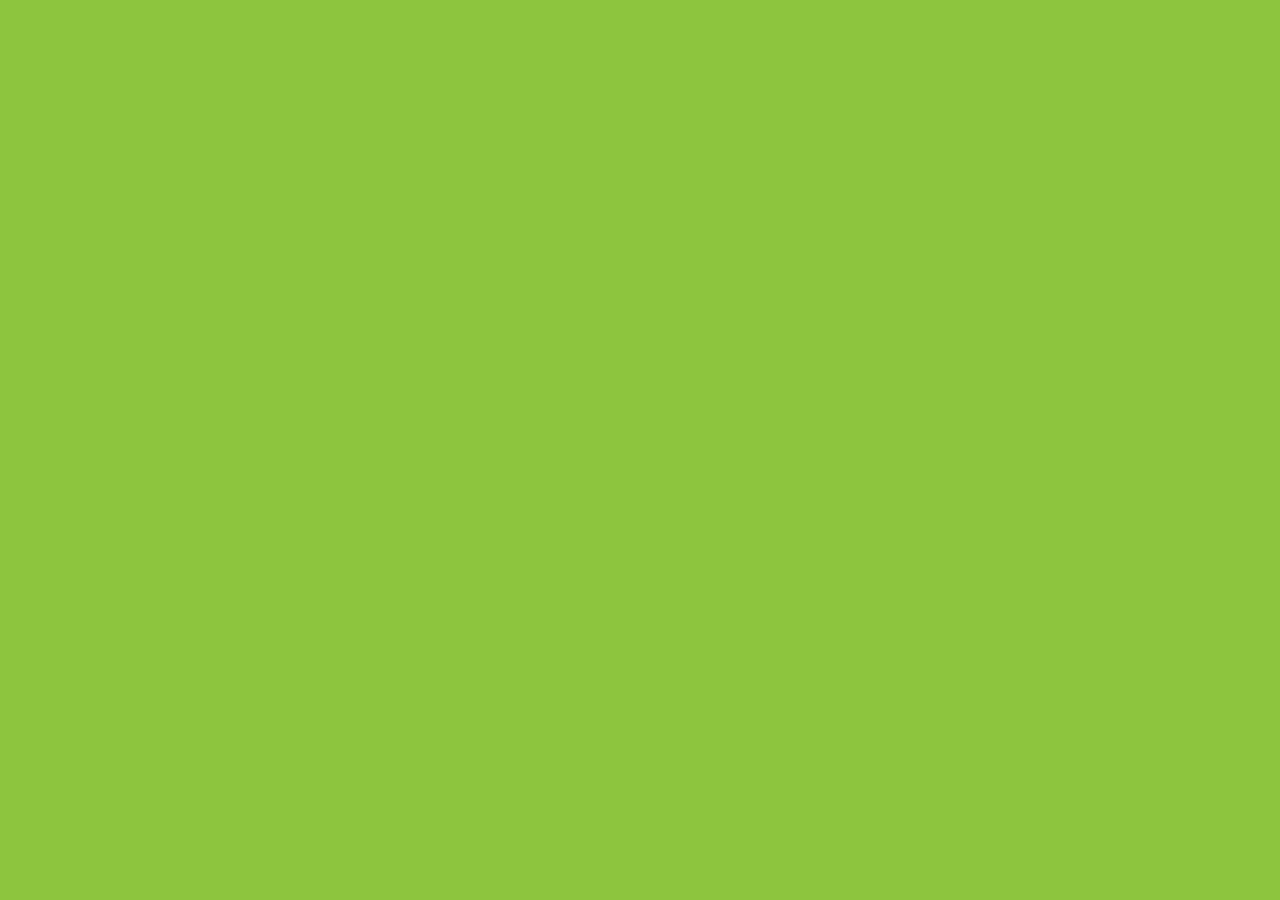
==== index.html @ 48e7b617 "added css for background" ====
<!DOCTYPE html>
<html lang="en">
<head>
    <meta charset="UTF-8">
    <meta name="viewport" content="width=device-width, initial-scale=1.0">
    <meta http-equiv="X-UA-Compatible" content="ie=edge">
    <link rel="stylesheet" href="css/style.css">
    <title>Caleb Library Management System</title>
</head>
<body>
    
</body>
</html>
---- css/style.css ----
body{
    background: #8dc53e url("../img/clms_largest.png") no-repeat;
    background-size: cover;
}
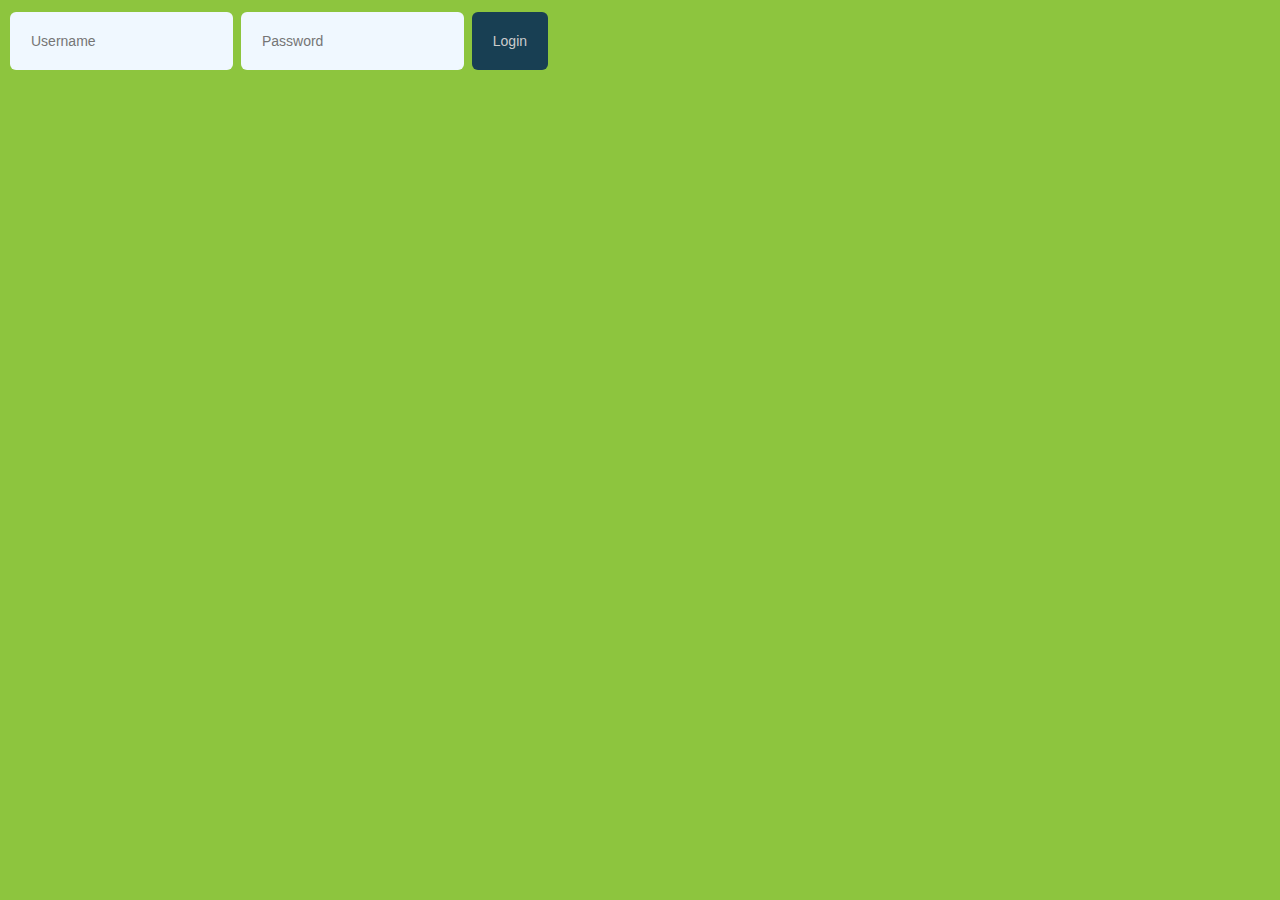
==== commit 852e5c07: "added condition for too small window" ====
--- a/index.html
+++ b/index.html
@@ -8,6 +8,15 @@
     <title>Caleb Library Management System</title>
 </head>
 <body>
+    <!--Create a modal box for login in future-->
+    <!--Login form-->
+    <div class="login">
+        <form>
+            <input id=username type="text" name="username" placeholder="Username" required>
+            <input id=password type="password" name="password" placeholder="Password" required>
+            <input type="submit" value="Login">
+        </form>
+    </div>
     
 </body>
 </html>--- a/css/style.css
+++ b/css/style.css
@@ -1,4 +1,36 @@
 body{
+    line-height: 1.5em;
+    font-family: Arial, Helvetica, sans-serif;
+    font-size: 14px;
     background: #8dc53e url("../img/clms_largest.png") no-repeat;
     background-size: cover;
+}
+input{
+    display: inline-block;
+    border: none;
+    -moz-border-radius: 6px;
+    -webkit-border-radius: 6px;
+    border-radius: 6px;
+    font-size: 1em;
+    color: #ccc;
+    background-color: aliceblue;
+    padding: 1.5em;
+    margin: 4px 2px;
+}
+input:focus{
+    background: #183f53;
+    color: white;
+}
+input[type=submit]{
+    color: #ccc;
+    text-decoration: none;
+    cursor: pointer;
+    background: #183f53;
+}
+
+@media screen and (max-width: 550px) { 
+    input {
+        display: none;
+        /* add text that window size too small */
+    }
 }